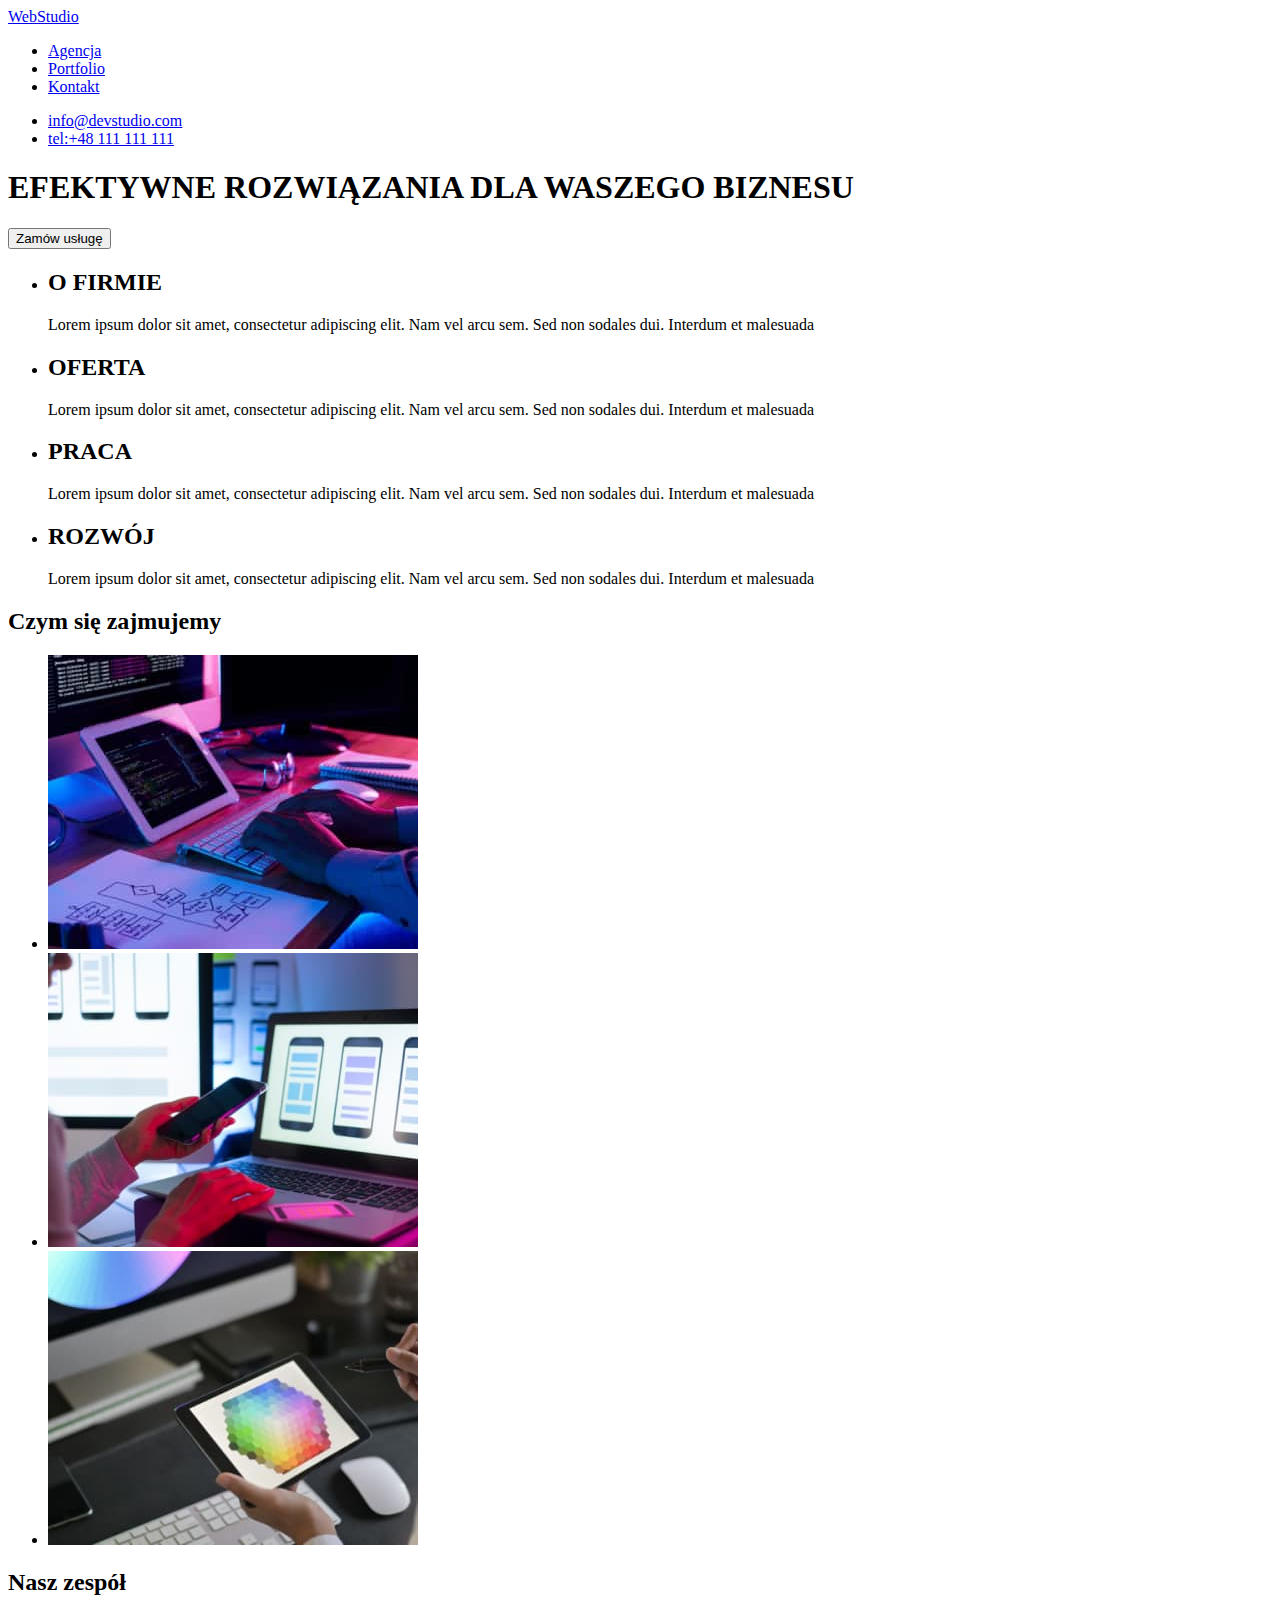
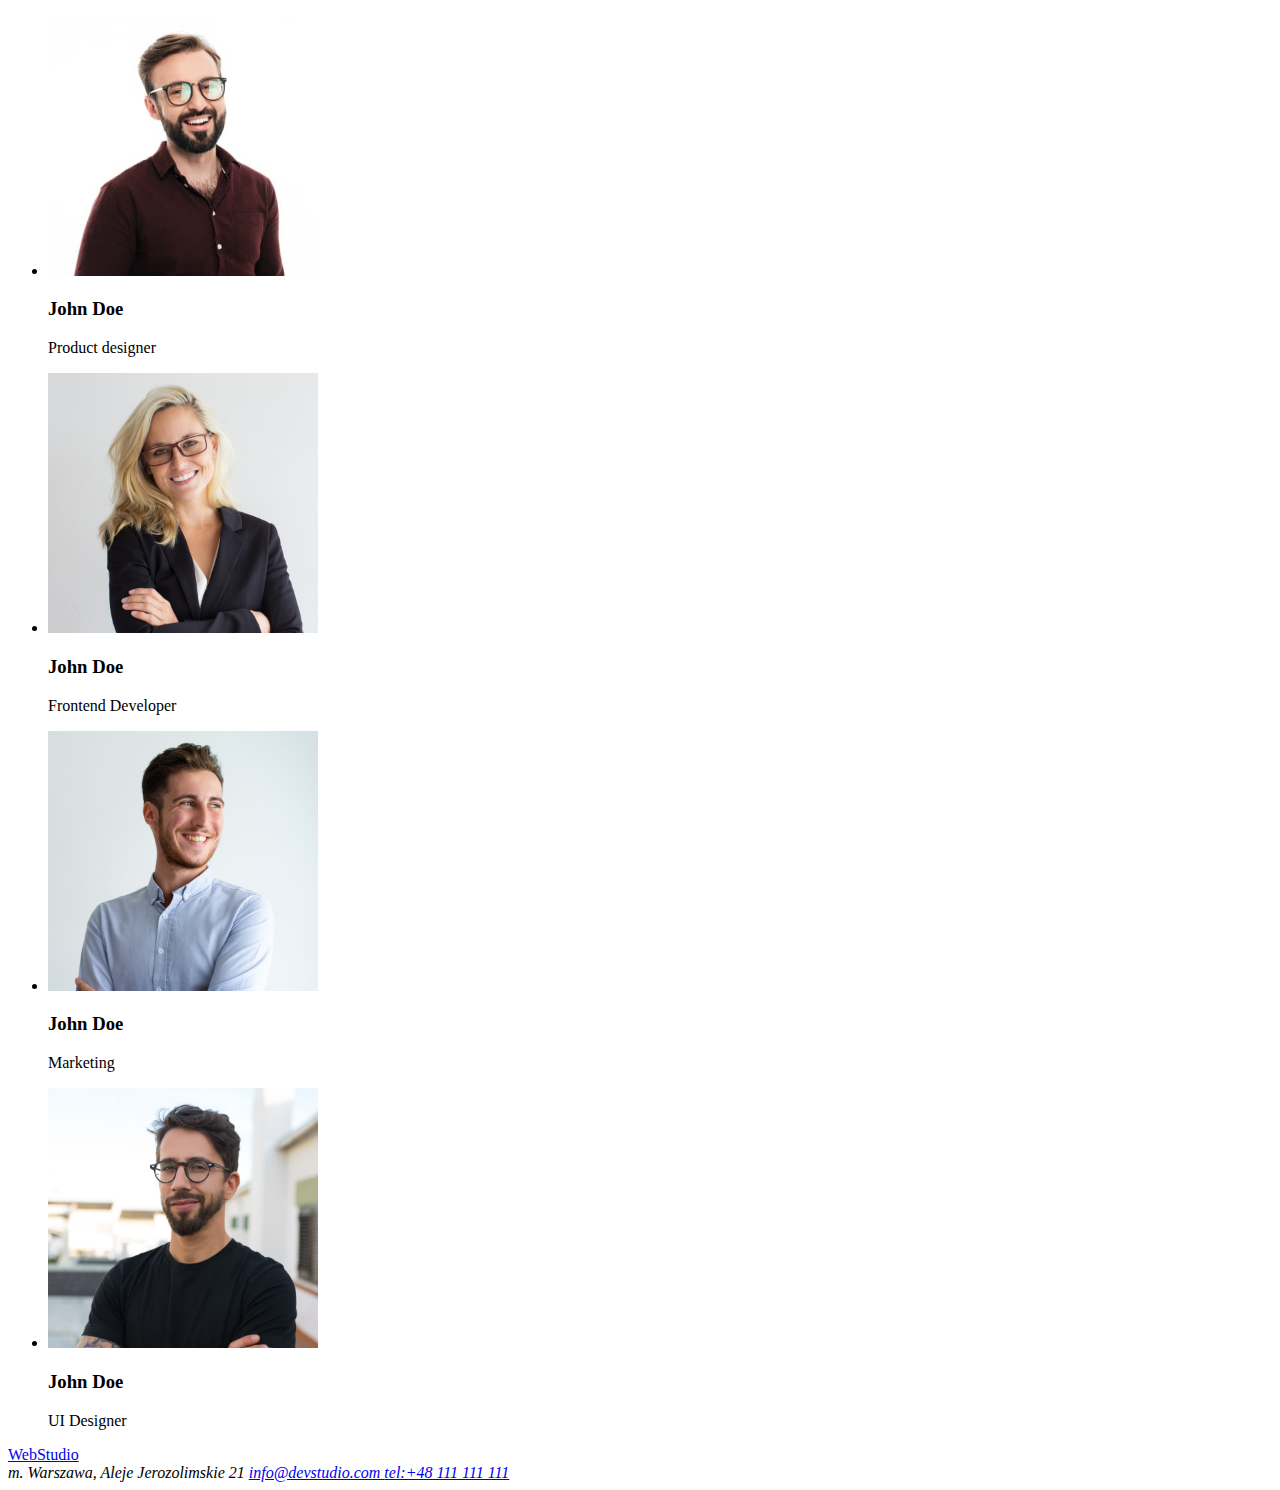
==== index.html @ d77b3e16 "dodanie elementow z zadania 1" ====
<!DOCTYPE html>
<html lang="pl">
  <head>
    <meta charset="UTF-8" />
    <meta http-equiv="X-UA-Compatible" content="IE=edge" />
    <meta name="viewport" content="width=device-width, initial-scale=1.0" />
    <title>Zadanie Domowe GOIT Polska</title>
  </head>
  <body>
    <header>
      <a href="#"> WebStudio</a>
      <nav>
        <ul>
          <li><a href="#"> Agencja</a></li>
          <li><a href="#"> Portfolio</a></li>
          <li><a href="#"> Kontakt</a></li>
        </ul>
      </nav>
      <div>
        <ul>
          <li><a href="mailto:info@devstudio.com">info@devstudio.com </a></li>
          <li><a href="tel:+48111111111">tel:+48 111 111 111</a></li>
        </ul>
      </div>
    </header>
    <main>
      <section>
        <h1>EFEKTYWNE ROZWIĄZANIA DLA WASZEGO BIZNESU</h1>
        <button type="button">Zamów usługę</button>
      </section>
      <section>
        <ul>
          <li>
            <h2>O FIRMIE</h2>
            <p>
              Lorem ipsum dolor sit amet, consectetur adipiscing elit. Nam vel
              arcu sem. Sed non sodales dui. Interdum et malesuada
            </p>
          </li>
          <li>
            <h2>OFERTA</h2>
            <p>
              Lorem ipsum dolor sit amet, consectetur adipiscing elit. Nam vel
              arcu sem. Sed non sodales dui. Interdum et malesuada
            </p>
          </li>
          <li>
            <h2>PRACA</h2>
            <p>
              Lorem ipsum dolor sit amet, consectetur adipiscing elit. Nam vel
              arcu sem. Sed non sodales dui. Interdum et malesuada
            </p>
          </li>
          <li>
            <h2>ROZWÓJ</h2>
            <p>
              Lorem ipsum dolor sit amet, consectetur adipiscing elit. Nam vel
              arcu sem. Sed non sodales dui. Interdum et malesuada
            </p>
          </li>
        </ul>
      </section>
      <section>
        <h2>Czym się zajmujemy</h2>
        <ul>
          <li>
            <img
              src="./images/box1.jpg"
              alt="koleś pisze coś na kompie"
              width="370"
              height="294"
            />
          </li>
          <li>
            <img
              src="./images/box2.jpg"
              alt="koleś z komórka"
              width="370"
              height="294"
            />
          </li>
          <li>
            <img
              src="./images/box3.jpg"
              alt="koleś z tabletem"
              width="370"
              height="294"
            />
          </li>
        </ul>
      </section>
      <section>
        <h2>Nasz zespół</h2>
        <ul>
          <li>
            <img
              src="./images/team1.jpg"
              alt="team1"
              width="270"
              height="260"
            />
          </li>
          <h3>John Doe</h3>
          <p>Product designer</p>
          <li>
            <img
              src="./images/team2.jpg"
              alt="team2"
              width="270"
              height="260"
            />
          </li>
          <h3>John Doe</h3>
          <p>Frontend Developer</p>
          <li>
            <img
              src="./images/team3.jpg"
              alt="team3"
              width="270"
              height="260"
            />
          </li>
          <h3>John Doe</h3>
          <p>Marketing</p>
          <li>
            <img
              src="./images/team4.jpg"
              alt="team4"
              width="270"
              height="260"
            />
          </li>
          <h3>John Doe</h3>
          <p>UI Designer</p>
        </ul>
      </section>
    </main>
    <footer>
      <a href="#"> WebStudio</a>
      <address>
        m. Warszawa, Aleje Jerozolimskie 21
        <a href="mailto:info@devstudio.com">info@devstudio.com </a>
        <a href="tel:+48111111111">tel:+48 111 111 111</a>
      </address>
    </footer>
  </body>
</html>
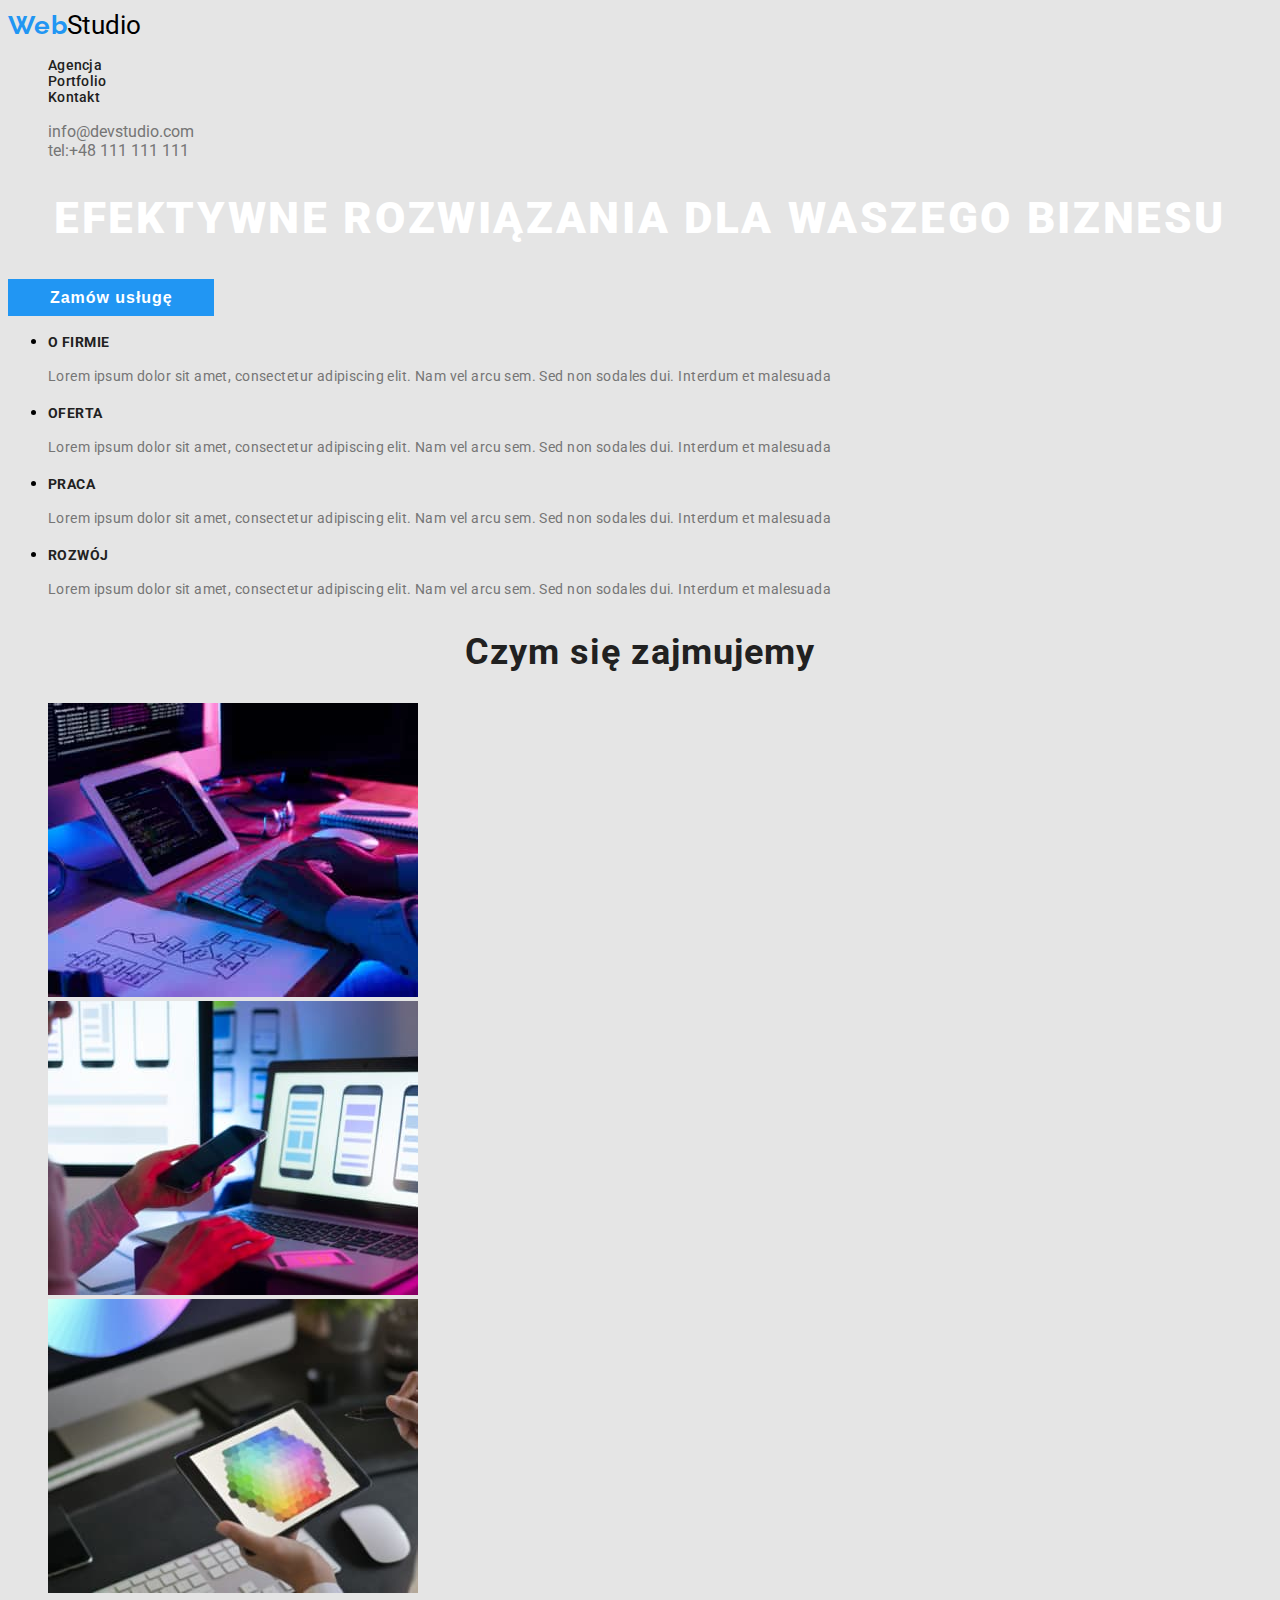
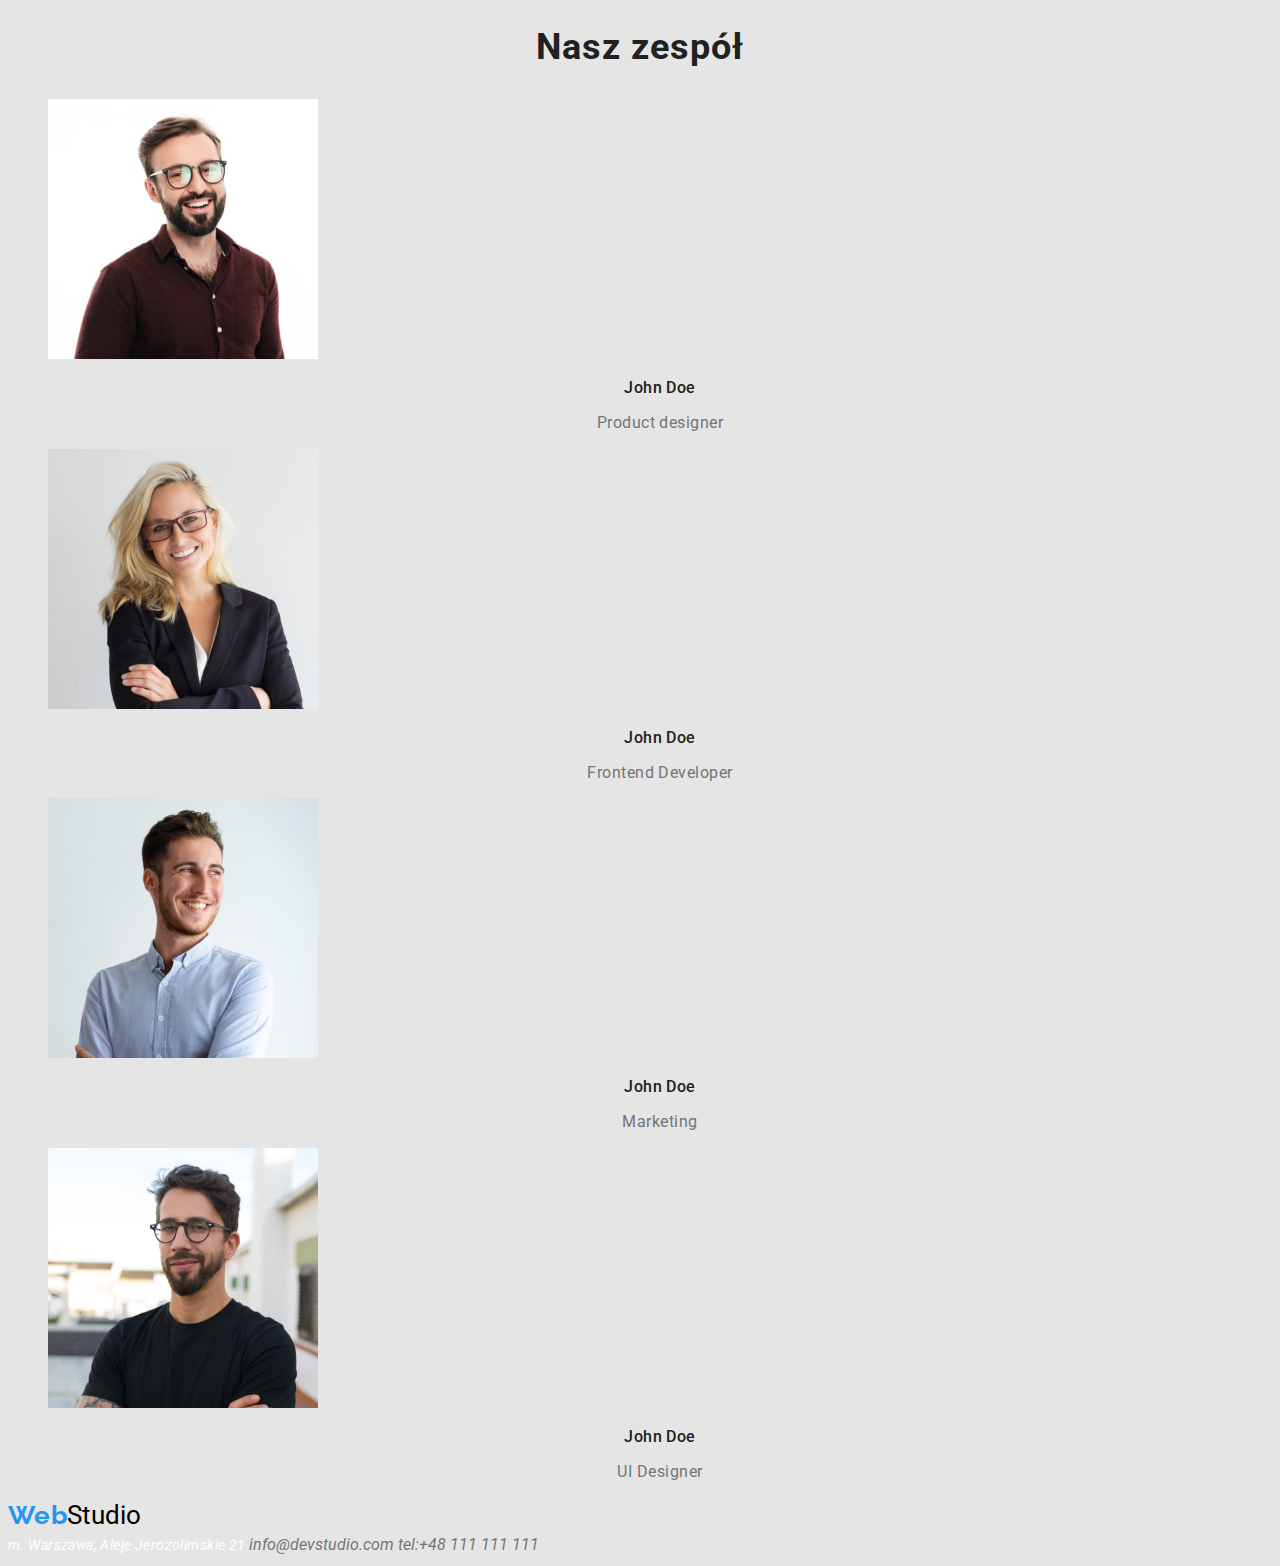
==== commit 113abb66: "zadanie domowe 2 wersja 1" ====
--- a/index.html
+++ b/index.html
@@ -4,56 +4,71 @@
     <meta charset="UTF-8" />
     <meta http-equiv="X-UA-Compatible" content="IE=edge" />
     <meta name="viewport" content="width=device-width, initial-scale=1.0" />
+    <link rel="preconnect" href="https://fonts.googleapis.com" />
+    <link rel="preconnect" href="https://fonts.gstatic.com" crossorigin />
+    <link
+      href="https://fonts.googleapis.com/css2?family=Raleway:wght@400;500;700;900&family=Roboto:wght@700&display=swap"
+      rel="stylesheet"
+    />
+    <link href="./css/styles.css" rel="stylesheet" />
     <title>Zadanie Domowe GOIT Polska</title>
   </head>
   <body>
     <header>
-      <a href="#"> WebStudio</a>
+      <a href="./index.html" class="logolink">
+        <span class="logo1">Web</span><span class="logo2">Studio</span></a
+      >
       <nav>
-        <ul>
-          <li><a href="#"> Agencja</a></li>
-          <li><a href="#"> Portfolio</a></li>
-          <li><a href="#"> Kontakt</a></li>
+        <ul class="navigation">
+          <li><a href="./agencja.html" class="links"> Agencja</a></li>
+          <li><a href="./portfolio.html" class="links"> Portfolio</a></li>
+          <li><a href="./kontakt.html" class="links"> Kontakt</a></li>
         </ul>
       </nav>
       <div>
-        <ul>
-          <li><a href="mailto:info@devstudio.com">info@devstudio.com </a></li>
-          <li><a href="tel:+48111111111">tel:+48 111 111 111</a></li>
+        <ul class="emailtel">
+          <li>
+            <a href="mailto:info@devstudio.com" class="contact"
+              >info@devstudio.com
+            </a>
+          </li>
+          <li>
+            <a href="tel:+48111111111" class="contact">tel:+48 111 111 111</a>
+          </li>
         </ul>
       </div>
     </header>
     <main>
       <section>
-        <h1>EFEKTYWNE ROZWIĄZANIA DLA WASZEGO BIZNESU</h1>
-        <button type="button">Zamów usługę</button>
+        <h1 class="h1">EFEKTYWNE ROZWIĄZANIA DLA WASZEGO BIZNESU</h1>
+        <button type="button" class="button-home">Zamów usługę</button>
       </section>
       <section>
         <ul>
           <li>
-            <h2>O FIRMIE</h2>
-            <p>
+            <h2 class="inside1">O FIRMIE</h2>
+            <p class="lorem">
               Lorem ipsum dolor sit amet, consectetur adipiscing elit. Nam vel
               arcu sem. Sed non sodales dui. Interdum et malesuada
             </p>
           </li>
           <li>
-            <h2>OFERTA</h2>
-            <p>
+            <h2 class="inside1">OFERTA</h2>
+            <p class="lorem">
               Lorem ipsum dolor sit amet, consectetur adipiscing elit. Nam vel
               arcu sem. Sed non sodales dui. Interdum et malesuada
             </p>
           </li>
           <li>
-            <h2>PRACA</h2>
-            <p>
+            <h2 class="inside1">PRACA</h2>
+            <p class="lorem">
               Lorem ipsum dolor sit amet, consectetur adipiscing elit. Nam vel
               arcu sem. Sed non sodales dui. Interdum et malesuada
             </p>
           </li>
           <li>
-            <h2>ROZWÓJ</h2>
-            <p>
+            <h2 class="inside1">ROZWÓJ</h2>
+            <p class="lorem">
               Lorem ipsum dolor sit amet, consectetur adipiscing elit. Nam vel
               arcu sem. Sed non sodales dui. Interdum et malesuada
             </p>
@@ -61,8 +76,8 @@
         </ul>
       </section>
       <section>
-        <h2>Czym się zajmujemy</h2>
-        <ul>
+        <h2 class="inside2">Czym się zajmujemy</h2>
+        <ul class="picinside2">
           <li>
             <img
               src="./images/box1.jpg"
@@ -90,8 +105,8 @@
         </ul>
       </section>
       <section>
-        <h2>Nasz zespół</h2>
-        <ul>
+        <h2 class="inside2">Nasz zespół</h2>
+        <ul class="inside21">
           <li>
             <img
               src="./images/team1.jpg"
@@ -100,8 +115,8 @@
               height="260"
             />
           </li>
-          <h3>John Doe</h3>
-          <p>Product designer</p>
+          <h3 class="John">John Doe</h3>
+          <p class="insidejohn">Product designer</p>
           <li>
             <img
               src="./images/team2.jpg"
@@ -110,8 +125,8 @@
               height="260"
             />
           </li>
-          <h3>John Doe</h3>
-          <p>Frontend Developer</p>
+          <h3 class="John">John Doe</h3>
+          <p class="insidejohn">Frontend Developer</p>
           <li>
             <img
               src="./images/team3.jpg"
@@ -120,8 +135,8 @@
               height="260"
             />
           </li>
-          <h3>John Doe</h3>
-          <p>Marketing</p>
+          <h3 class="John">John Doe</h3>
+          <p class="insidejohn">Marketing</p>
           <li>
             <img
               src="./images/team4.jpg"
@@ -130,17 +145,21 @@
               height="260"
             />
           </li>
-          <h3>John Doe</h3>
-          <p>UI Designer</p>
+          <h3 class="John">John Doe</h3>
+          <p class="insidejohn">UI Designer</p>
         </ul>
       </section>
     </main>
     <footer>
-      <a href="#"> WebStudio</a>
+      <a href="./index.html" class="logolink">
+        <span class="logo1">Web</span><span class="logo2">Studio</span></a
+      >
       <address>
-        m. Warszawa, Aleje Jerozolimskie 21
-        <a href="mailto:info@devstudio.com">info@devstudio.com </a>
-        <a href="tel:+48111111111">tel:+48 111 111 111</a>
+        <span class="adres">m. Warszawa, Aleje Jerozolimskie 21 </span>
+        <a href="mailto:info@devstudio.com" class="contact"
+          >info@devstudio.com
+        </a>
+        <a href="tel:+48111111111" class="contact">tel:+48 111 111 111</a>
       </address>
     </footer>
   </body>
--- a/css/styles.css
+++ b/css/styles.css
@@ -0,0 +1,191 @@
+:root {
+  --brand-color: #212121;
+  --brand-background: #f5f4fa;
+  --hover: #2196f3;
+}
+body {
+  font-family: "Roboto", sans-serif;
+  background-color: #e5e5e5;
+}
+
+.logolink {
+  text-decoration: none;
+}
+.logo1 {
+  font-family: Raleway;
+  font-size: 26px;
+  font-weight: 700;
+  line-height: 1.19;
+  letter-spacing: 0.03em;
+  text-align: left;
+  color: var(--hover);
+}
+.logo2 {
+  font-size: 26px;
+  font-weight: 400;
+  line-height: 1.38;
+  letter-spacing: 0.03ems;
+  text-align: left;
+  color: #000000;
+}
+
+.navigation {
+  font-size: 14px;
+  font-weight: 500;
+  line-height: 1.14;
+  letter-spacing: 0.02em;
+  text-align: left;
+  list-style: none;
+}
+.links {
+  text-decoration: none;
+  color: var(--brand-color);
+}
+.active {
+  color: var(--hover);
+}
+.emailtel {
+  list-style: none;
+}
+
+.contact {
+  text-decoration: none;
+  list-style: none;
+  color: #757575;
+}
+.adres {
+  font-size: 14px;
+  font-weight: 400;
+  line-height: 1.71;
+  letter-spacing: 0.03em;
+  text-align: left;
+  color: #ffffff;
+}
+a:hover {
+  color: var(--hover);
+}
+a:focus {
+  color: var(--hover);
+}
+button.button {
+  font-family: inherit;
+  font-size: 16px;
+  font-weight: 500;
+  line-height: 1.62;
+  letter-spacing: 0.03em;
+  text-align: center;
+  color: var(--brand-color);
+  background-color: var(--brand-background);
+  border: none;
+  padding-top: 6px;
+  padding-bottom: 6px;
+  padding-left: 22px;
+  padding-right: 22px;
+  margin: 8px;
+  cursor: pointer;
+  
+}
+button.button:active {
+  background-color: #2196f3;
+  color: #ffffff;
+}
+button.button:hover,
+button.button:focus {
+  background-color: #2196f3;
+  color: #ffffff;
+}
+.imageslist {
+  list-style: none;
+}
+.list-name {
+  font-size: 18px;
+  font-weight: 700;
+  line-height: 2;
+  letter-spacing: 0.06em;
+  text-align: left; 
+  margin-bottom: 4px;
+  margin-top: 20px;
+  color: #212121;
+}
+.list-description {
+  font-size: 16px;
+  font-weight: 400;
+  line-height: 1.87;
+  letter-spacing: 0.03em;
+  text-align: left;
+  margin-bottom: 20px;
+  margin-top: 4px;
+  color: #757575;
+}
+
+/* /Stylizacja do index.html/ */
+.h1{
+font-size: 44px;
+font-weight: 900;
+line-height: 1.36;
+letter-spacing: 0.06em;
+text-align: center;
+color: #ffffff;
+}
+.inside1{
+font-size: 14px;
+font-weight: 700;
+line-height: 1.14;
+letter-spacing: 0.03em;
+text-align: left;
+color: var(--brand-color);
+}
+.lorem{
+font-size: 14px;
+font-weight: 400;
+line-height: 1.71;
+letter-spacing: 0.03em;
+text-align: left;
+color: #757575;
+}
+.inside2{
+  font-family: Roboto;
+font-size: 36px;
+font-weight: 700;
+line-height: 1.16;
+letter-spacing: 0.03em;
+text-align: center;
+color: var(--brand-color);
+}
+.picinside2{
+  list-style: none;
+}
+.inside21{
+  list-style: none;
+}
+.John{
+font-size: 16px;
+font-weight: 500;
+line-height: 1.18;
+letter-spacing: 0.03em;
+text-align: center;
+color: var(--brand-color);
+}
+.insidejohn{
+font-size: 16px;
+font-weight: 400;
+line-height: 1.18;
+letter-spacing: 0.03em;
+text-align: center;
+color:#757575;
+}
+button.button-home{
+  cursor:pointer;
+  border: none;
+  background-color: #2196f3;
+  color:#ffffff;
+font-size: 16px;
+font-weight: 700;
+line-height: 1.87;
+letter-spacing: 0.06em;
+text-align: center;
+padding-top: 4px;
+padding-bottom: 4px;
+padding-left: 42px;
+padding-right: 41px;
+}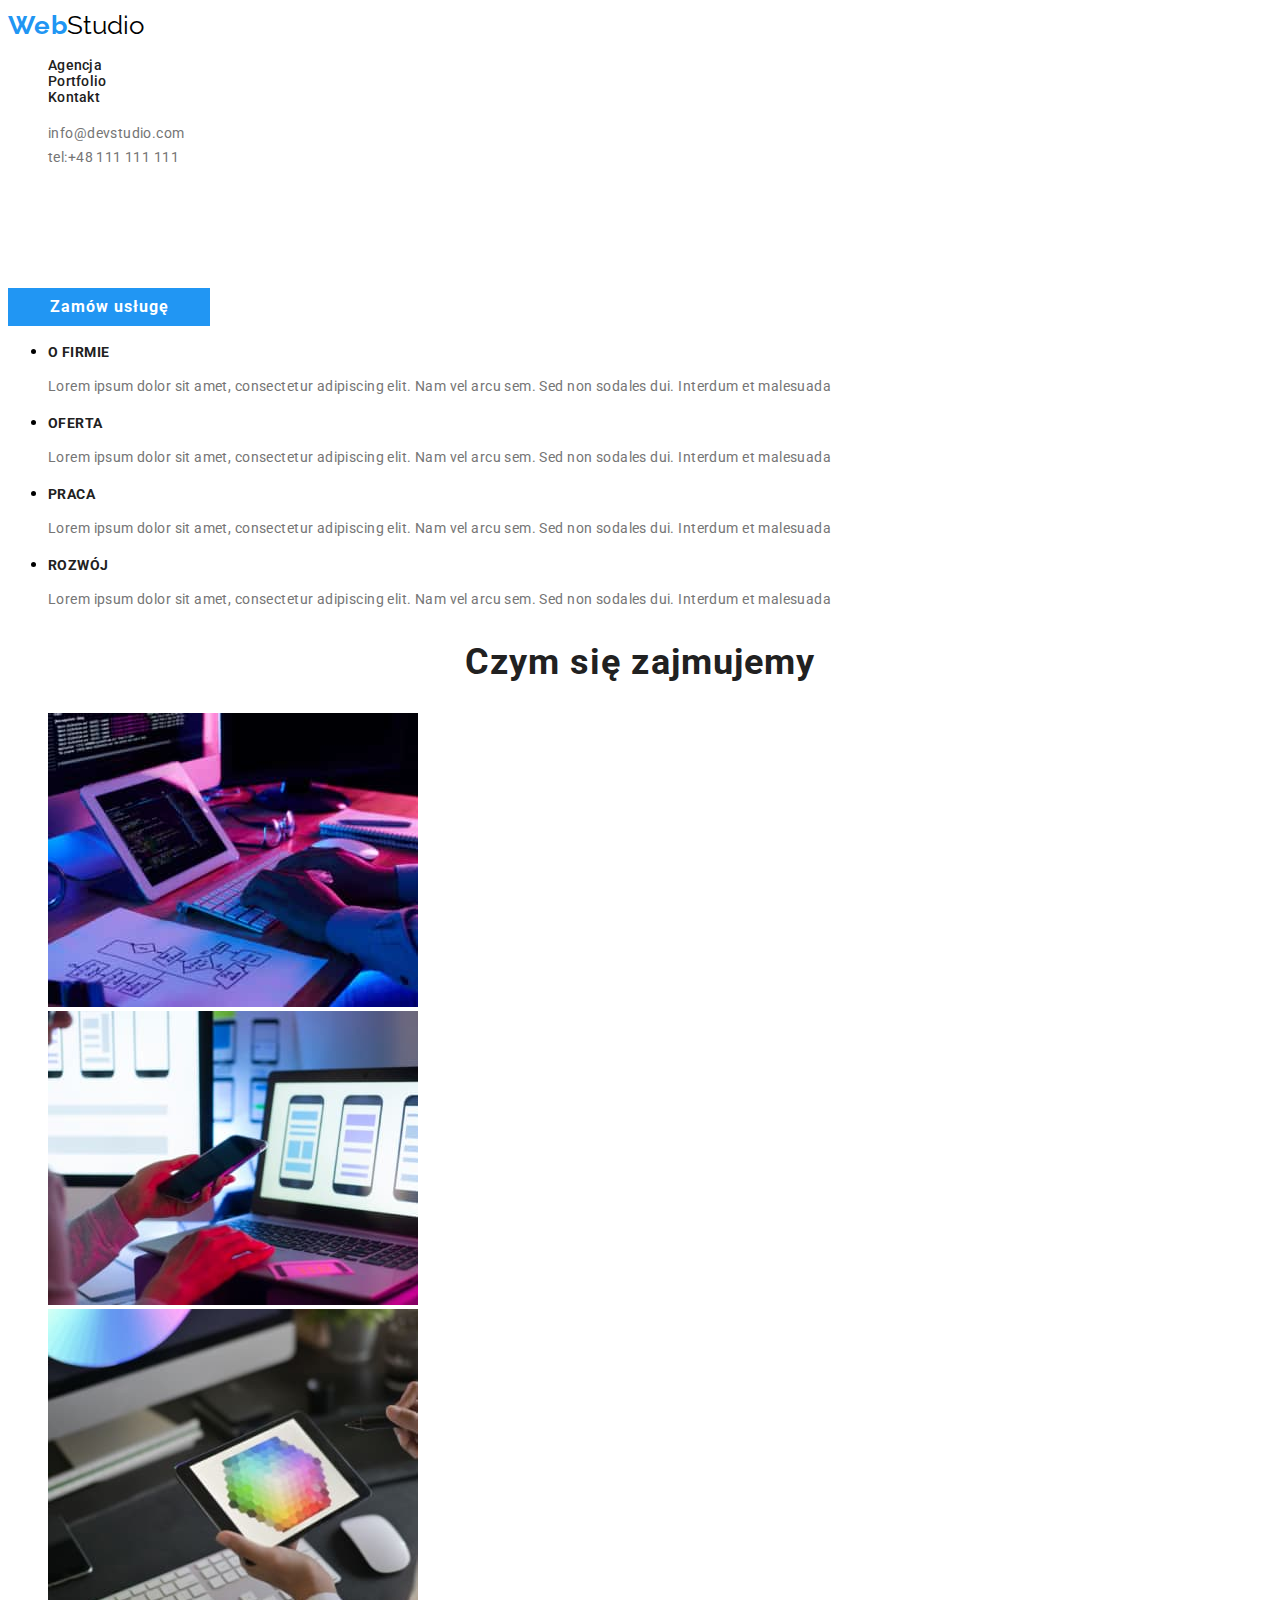
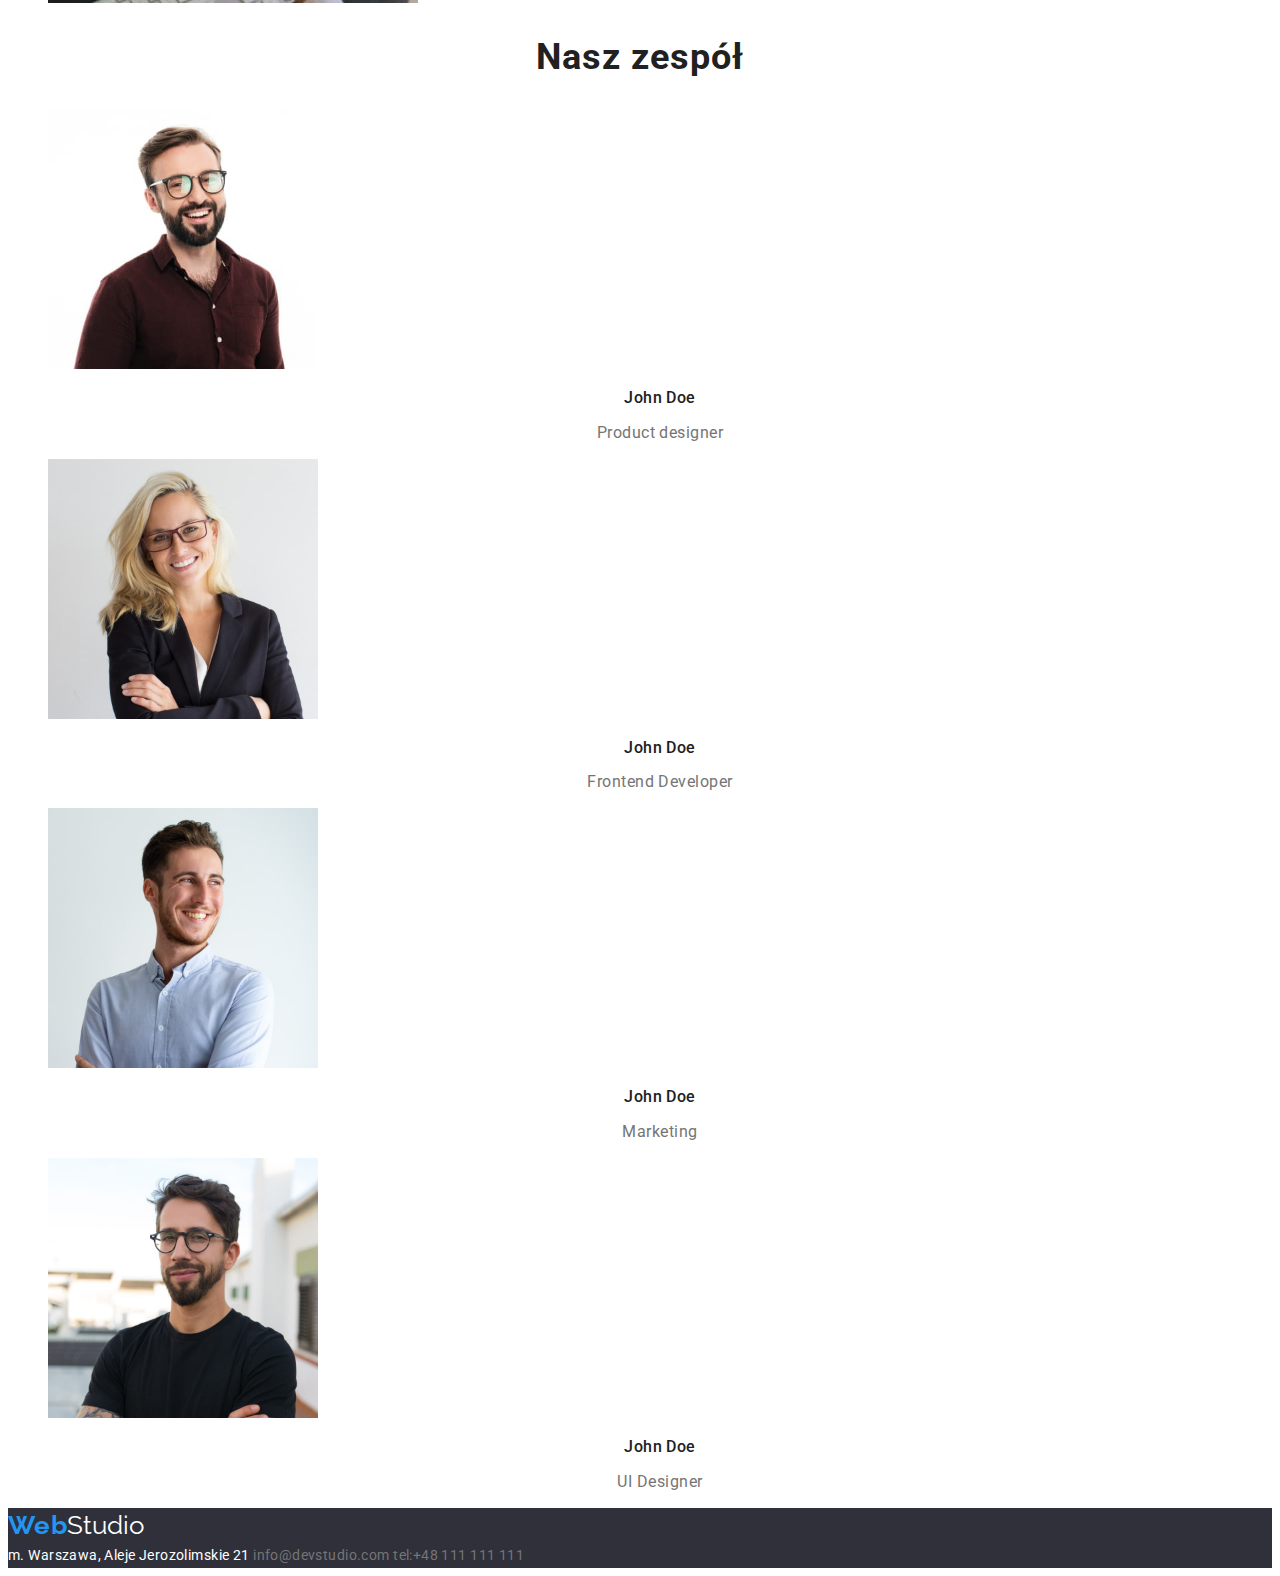
==== commit baaae5ac: "poprawione bledy" ====
--- a/index.html
+++ b/index.html
@@ -7,7 +7,7 @@
     <link rel="preconnect" href="https://fonts.googleapis.com" />
     <link rel="preconnect" href="https://fonts.gstatic.com" crossorigin />
     <link
-      href="https://fonts.googleapis.com/css2?family=Raleway:wght@400;500;700;900&family=Roboto:wght@700&display=swap"
+      href="https://fonts.googleapis.com/css2?family=Raleway:wght@700&family=Roboto:wght@400;500;700;900&display=swap"
       rel="stylesheet"
     />
     <link href="./css/styles.css" rel="stylesheet" />
@@ -152,7 +152,7 @@
     </main>
     <footer>
       <a href="./index.html" class="logolink">
-        <span class="logo1">Web</span><span class="logo2">Studio</span></a
+        <span class="logo1">Web</span><span class="logo3">Studio</span></a
       >
       <address>
         <span class="adres">m. Warszawa, Aleje Jerozolimskie 21 </span>
--- a/css/styles.css
+++ b/css/styles.css
@@ -2,10 +2,10 @@
   --brand-color: #212121;
   --brand-background: #f5f4fa;
   --hover: #2196f3;
+  --lorem: #757575;
 }
 body {
   font-family: "Roboto", sans-serif;
-  background-color: #e5e5e5;
 }
 
 .logolink {
@@ -21,12 +21,22 @@
   color: var(--hover);
 }
 .logo2 {
+  font-family: Raleway;
   font-size: 26px;
   font-weight: 400;
   line-height: 1.38;
   letter-spacing: 0.03ems;
   text-align: left;
   color: #000000;
+}
+.logo3 {
+  font-family: Raleway;
+  font-size: 26px;
+  font-weight: 400;
+  line-height: 1.38;
+  letter-spacing: 0.03ems;
+  text-align: left;
+  color: #ffffff;
 }
 
 .navigation {
@@ -51,7 +61,15 @@
 .contact {
   text-decoration: none;
   list-style: none;
-  color: #757575;
+  color: var(--lorem);
+  font-size: 14px;
+  font-weight: 400;
+  line-height: 1.71;
+  letter-spacing: 0.03em;
+  text-align: left;
+}
+address {
+  font-style: normal;
 }
 .adres {
   font-size: 14px;
@@ -68,7 +86,7 @@
   color: var(--hover);
 }
 button.button {
-  font-family: inherit;
+  font-family: "Roboto", sans-serif;
   font-size: 16px;
   font-weight: 500;
   line-height: 1.62;
@@ -83,7 +101,6 @@
   padding-right: 22px;
   margin: 8px;
   cursor: pointer;
-  
 }
 button.button:active {
   background-color: #2196f3;
@@ -102,7 +119,7 @@
   font-weight: 700;
   line-height: 2;
   letter-spacing: 0.06em;
-  text-align: left; 
+  text-align: left;
   margin-bottom: 4px;
   margin-top: 20px;
   color: #212121;
@@ -115,77 +132,80 @@
   text-align: left;
   margin-bottom: 20px;
   margin-top: 4px;
-  color: #757575;
+  color: var(--lorem);
 }
 
 /* /Stylizacja do index.html/ */
-.h1{
-font-size: 44px;
-font-weight: 900;
-line-height: 1.36;
-letter-spacing: 0.06em;
-text-align: center;
-color: #ffffff;
-}
-.inside1{
-font-size: 14px;
-font-weight: 700;
-line-height: 1.14;
-letter-spacing: 0.03em;
-text-align: left;
-color: var(--brand-color);
-}
-.lorem{
-font-size: 14px;
-font-weight: 400;
-line-height: 1.71;
-letter-spacing: 0.03em;
-text-align: left;
-color: #757575;
-}
-.inside2{
-  font-family: Roboto;
-font-size: 36px;
-font-weight: 700;
-line-height: 1.16;
-letter-spacing: 0.03em;
-text-align: center;
-color: var(--brand-color);
-}
-.picinside2{
-  list-style: none;
-}
-.inside21{
-  list-style: none;
-}
-.John{
-font-size: 16px;
-font-weight: 500;
-line-height: 1.18;
-letter-spacing: 0.03em;
-text-align: center;
-color: var(--brand-color);
-}
-.insidejohn{
-font-size: 16px;
-font-weight: 400;
-line-height: 1.18;
-letter-spacing: 0.03em;
-text-align: center;
-color:#757575;
-}
-button.button-home{
-  cursor:pointer;
+.h1 {
+  font-size: 44px;
+  font-weight: 900;
+  line-height: 1.36;
+  letter-spacing: 0.06em;
+  text-align: center;
+  color: #ffffff;
+}
+.inside1 {
+  font-size: 14px;
+  font-weight: 700;
+  line-height: 1.14;
+  letter-spacing: 0.03em;
+  text-align: left;
+  color: var(--brand-color);
+}
+.lorem {
+  font-size: 14px;
+  font-weight: 400;
+  line-height: 1.71;
+  letter-spacing: 0.03em;
+  text-align: left;
+  color: var(--lorem);
+}
+.inside2 {
+  font-size: 36px;
+  font-weight: 700;
+  line-height: 1.16;
+  letter-spacing: 0.03em;
+  text-align: center;
+  color: var(--brand-color);
+}
+.picinside2 {
+  list-style: none;
+}
+.inside21 {
+  list-style: none;
+}
+.John {
+  font-size: 16px;
+  font-weight: 500;
+  line-height: 1.18;
+  letter-spacing: 0.03em;
+  text-align: center;
+  color: var(--brand-color);
+}
+.insidejohn {
+  font-size: 16px;
+  font-weight: 400;
+  line-height: 1.18;
+  letter-spacing: 0.03em;
+  text-align: center;
+  color: var(--lorem);
+}
+button.button-home {
+  cursor: pointer;
   border: none;
   background-color: #2196f3;
-  color:#ffffff;
-font-size: 16px;
-font-weight: 700;
-line-height: 1.87;
-letter-spacing: 0.06em;
-text-align: center;
-padding-top: 4px;
-padding-bottom: 4px;
-padding-left: 42px;
-padding-right: 41px;
-}+  color: #ffffff;
+  font-family: "Roboto", sans-serif;
+  font-size: 16px;
+  font-weight: 700;
+  line-height: 1.87;
+  letter-spacing: 0.06em;
+  text-align: center;
+  padding-top: 4px;
+  padding-bottom: 4px;
+  padding-left: 42px;
+  padding-right: 41px;
+}
+footer {
+  background-color: #2f303a;
+}
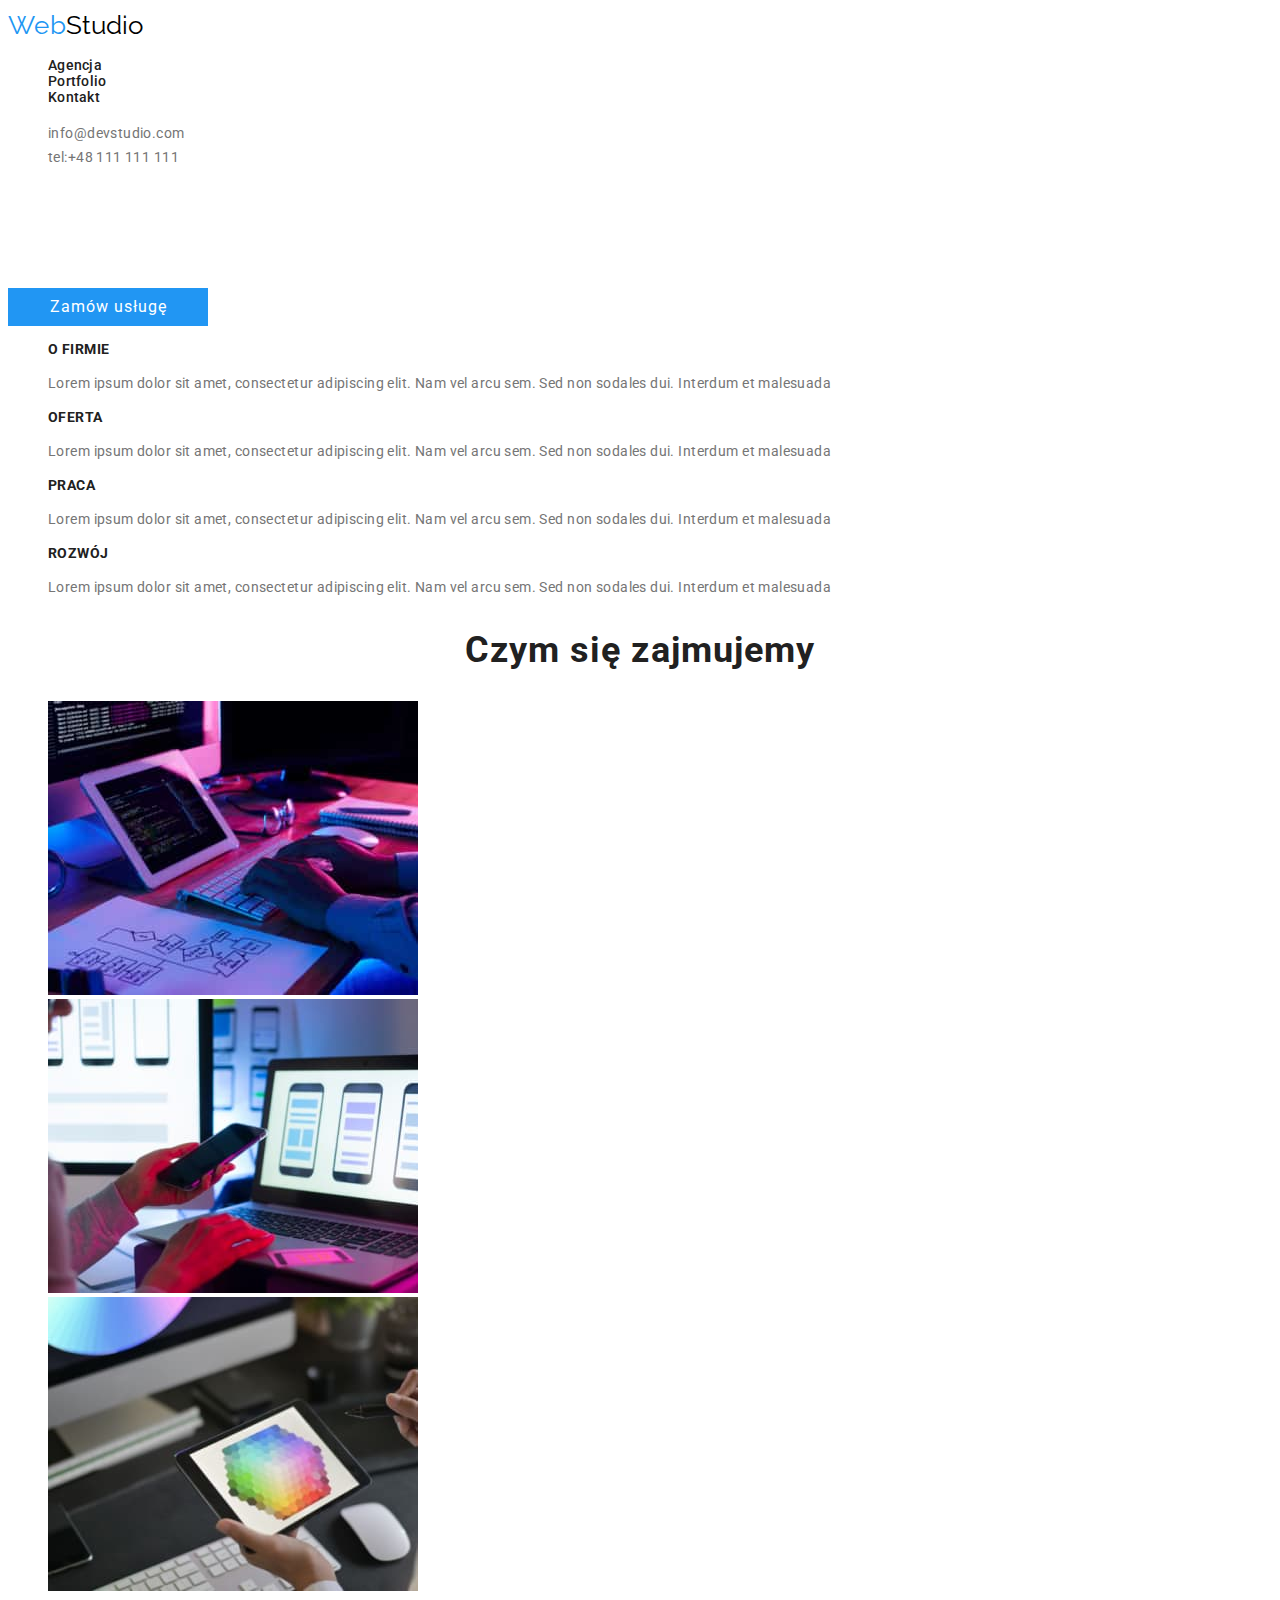
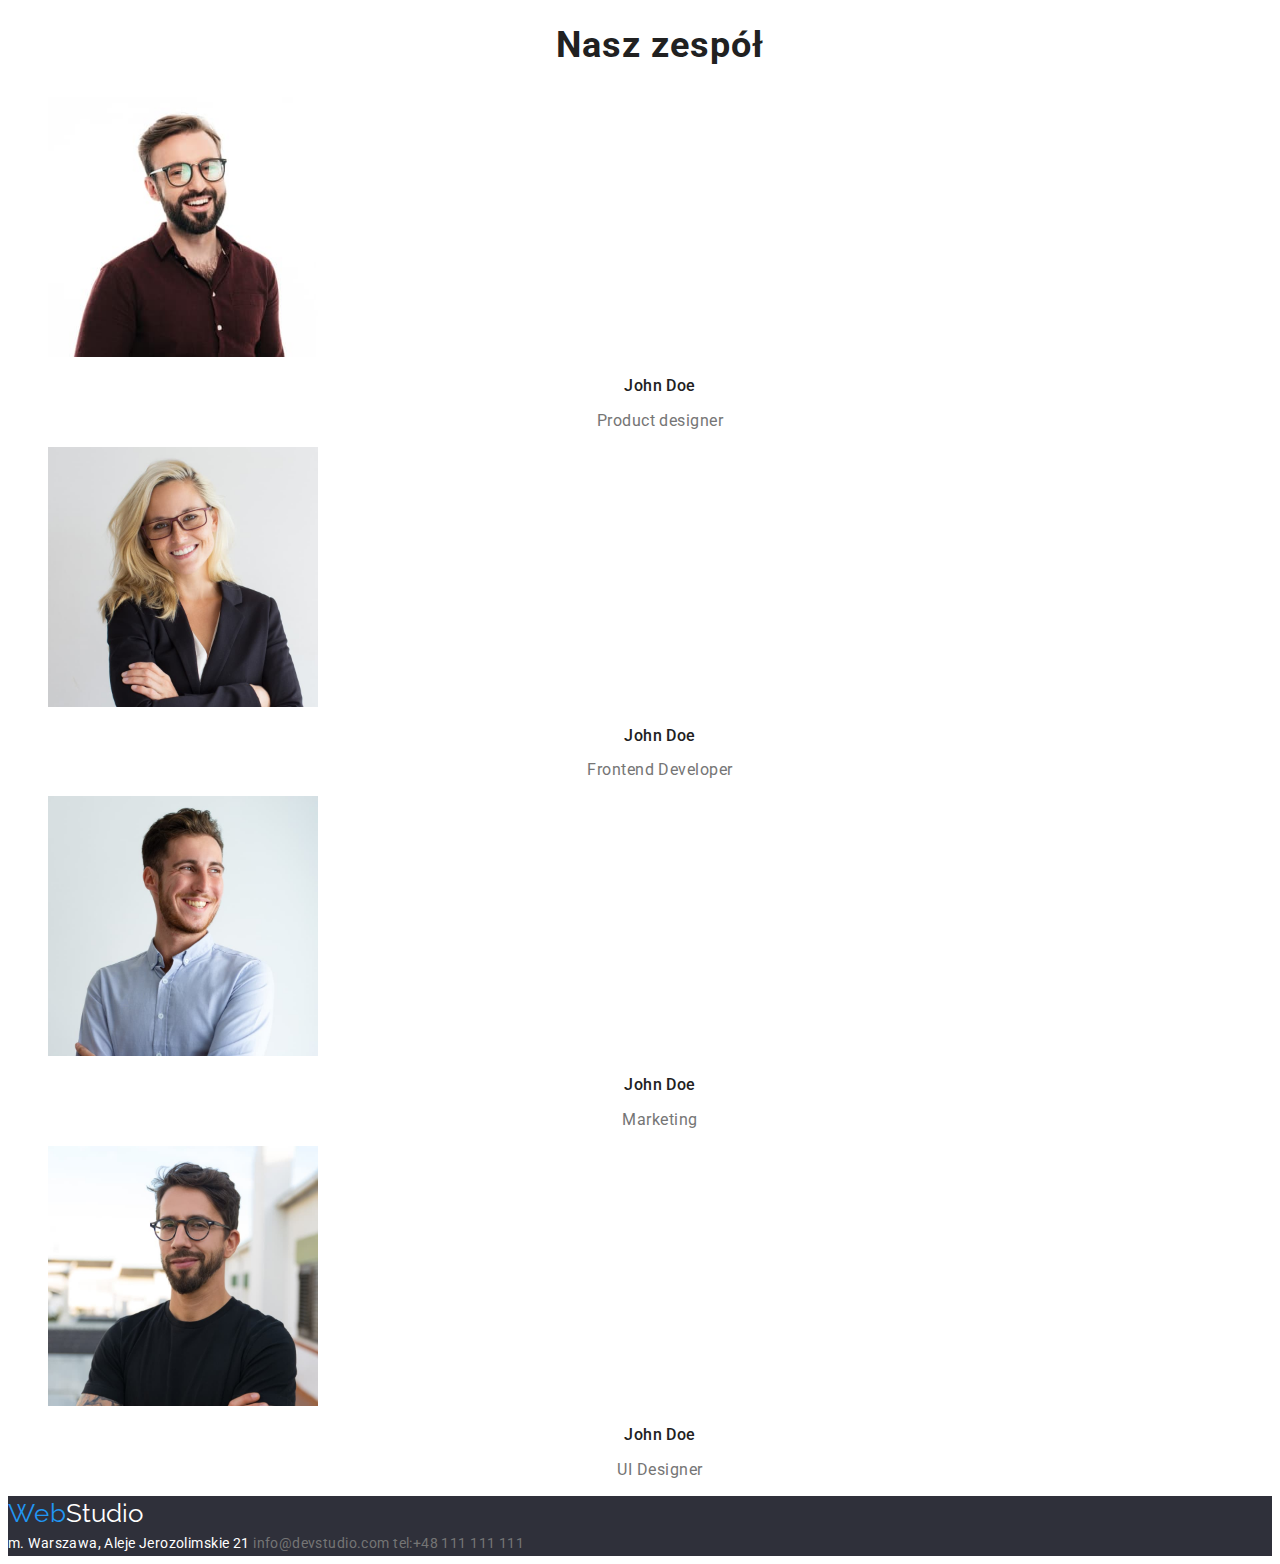
==== commit 448e0503: "poprawka nr2" ====
--- a/index.html
+++ b/index.html
@@ -20,7 +20,7 @@
       >
       <nav>
         <ul class="navigation">
-          <li><a href="./agencja.html" class="links"> Agencja</a></li>
+          <li><a href="#" class="links"> Agencja</a></li>
           <li><a href="./portfolio.html" class="links"> Portfolio</a></li>
           <li><a href="./kontakt.html" class="links"> Kontakt</a></li>
         </ul>
@@ -44,7 +44,7 @@
         <button type="button" class="button-home">Zamów usługę</button>
       </section>
       <section>
-        <ul>
+        <ul class="insider">
           <li>
             <h2 class="inside1">O FIRMIE</h2>
             <p class="lorem">
@@ -105,9 +105,9 @@
         </ul>
       </section>
       <section>
-        <h2 class="inside2">Nasz zespół</h2>
         <ul class="inside21">
           <li>
+            <h2 class="inside2">Nasz zespół</h2>
             <img
               src="./images/team1.jpg"
               alt="team1"
@@ -115,9 +115,9 @@
               height="260"
             />
           </li>
-          <h3 class="John">John Doe</h3>
-          <p class="insidejohn">Product designer</p>
           <li>
+            <h3 class="John">John Doe</h3>
+            <p class="insidejohn">Product designer</p>
             <img
               src="./images/team2.jpg"
               alt="team2"
@@ -125,9 +125,9 @@
               height="260"
             />
           </li>
-          <h3 class="John">John Doe</h3>
-          <p class="insidejohn">Frontend Developer</p>
           <li>
+            <h3 class="John">John Doe</h3>
+            <p class="insidejohn">Frontend Developer</p>
             <img
               src="./images/team3.jpg"
               alt="team3"
@@ -135,9 +135,9 @@
               height="260"
             />
           </li>
-          <h3 class="John">John Doe</h3>
-          <p class="insidejohn">Marketing</p>
           <li>
+            <h3 class="John">John Doe</h3>
+            <p class="insidejohn">Marketing</p>
             <img
               src="./images/team4.jpg"
               alt="team4"
@@ -145,8 +145,10 @@
               height="260"
             />
           </li>
-          <h3 class="John">John Doe</h3>
-          <p class="insidejohn">UI Designer</p>
+          <li>
+            <h3 class="John">John Doe</h3>
+            <p class="insidejohn">UI Designer</p>
+          </li>
         </ul>
       </section>
     </main>
--- a/css/styles.css
+++ b/css/styles.css
@@ -6,6 +6,7 @@
 }
 body {
   font-family: "Roboto", sans-serif;
+  color: #212121;
 }
 
 .logolink {
@@ -14,7 +15,6 @@
 .logo1 {
   font-family: Raleway;
   font-size: 26px;
-  font-weight: 700;
   line-height: 1.19;
   letter-spacing: 0.03em;
   text-align: left;
@@ -23,7 +23,6 @@
 .logo2 {
   font-family: Raleway;
   font-size: 26px;
-  font-weight: 400;
   line-height: 1.38;
   letter-spacing: 0.03ems;
   text-align: left;
@@ -32,7 +31,6 @@
 .logo3 {
   font-family: Raleway;
   font-size: 26px;
-  font-weight: 400;
   line-height: 1.38;
   letter-spacing: 0.03ems;
   text-align: left;
@@ -63,7 +61,6 @@
   list-style: none;
   color: var(--lorem);
   font-size: 14px;
-  font-weight: 400;
   line-height: 1.71;
   letter-spacing: 0.03em;
   text-align: left;
@@ -73,7 +70,6 @@
 }
 .adres {
   font-size: 14px;
-  font-weight: 400;
   line-height: 1.71;
   letter-spacing: 0.03em;
   text-align: left;
@@ -84,6 +80,9 @@
 }
 a:focus {
   color: var(--hover);
+}
+.buttonkey{
+  list-style: none;
 }
 button.button {
   font-family: "Roboto", sans-serif;
@@ -116,7 +115,6 @@
 }
 .list-name {
   font-size: 18px;
-  font-weight: 700;
   line-height: 2;
   letter-spacing: 0.06em;
   text-align: left;
@@ -146,15 +144,16 @@
 }
 .inside1 {
   font-size: 14px;
-  font-weight: 700;
   line-height: 1.14;
   letter-spacing: 0.03em;
   text-align: left;
   color: var(--brand-color);
 }
+.insider{
+  list-style: none; 
+}
 .lorem {
   font-size: 14px;
-  font-weight: 400;
   line-height: 1.71;
   letter-spacing: 0.03em;
   text-align: left;
@@ -162,7 +161,6 @@
 }
 .inside2 {
   font-size: 36px;
-  font-weight: 700;
   line-height: 1.16;
   letter-spacing: 0.03em;
   text-align: center;
@@ -184,7 +182,6 @@
 }
 .insidejohn {
   font-size: 16px;
-  font-weight: 400;
   line-height: 1.18;
   letter-spacing: 0.03em;
   text-align: center;
@@ -197,7 +194,6 @@
   color: #ffffff;
   font-family: "Roboto", sans-serif;
   font-size: 16px;
-  font-weight: 700;
   line-height: 1.87;
   letter-spacing: 0.06em;
   text-align: center;
